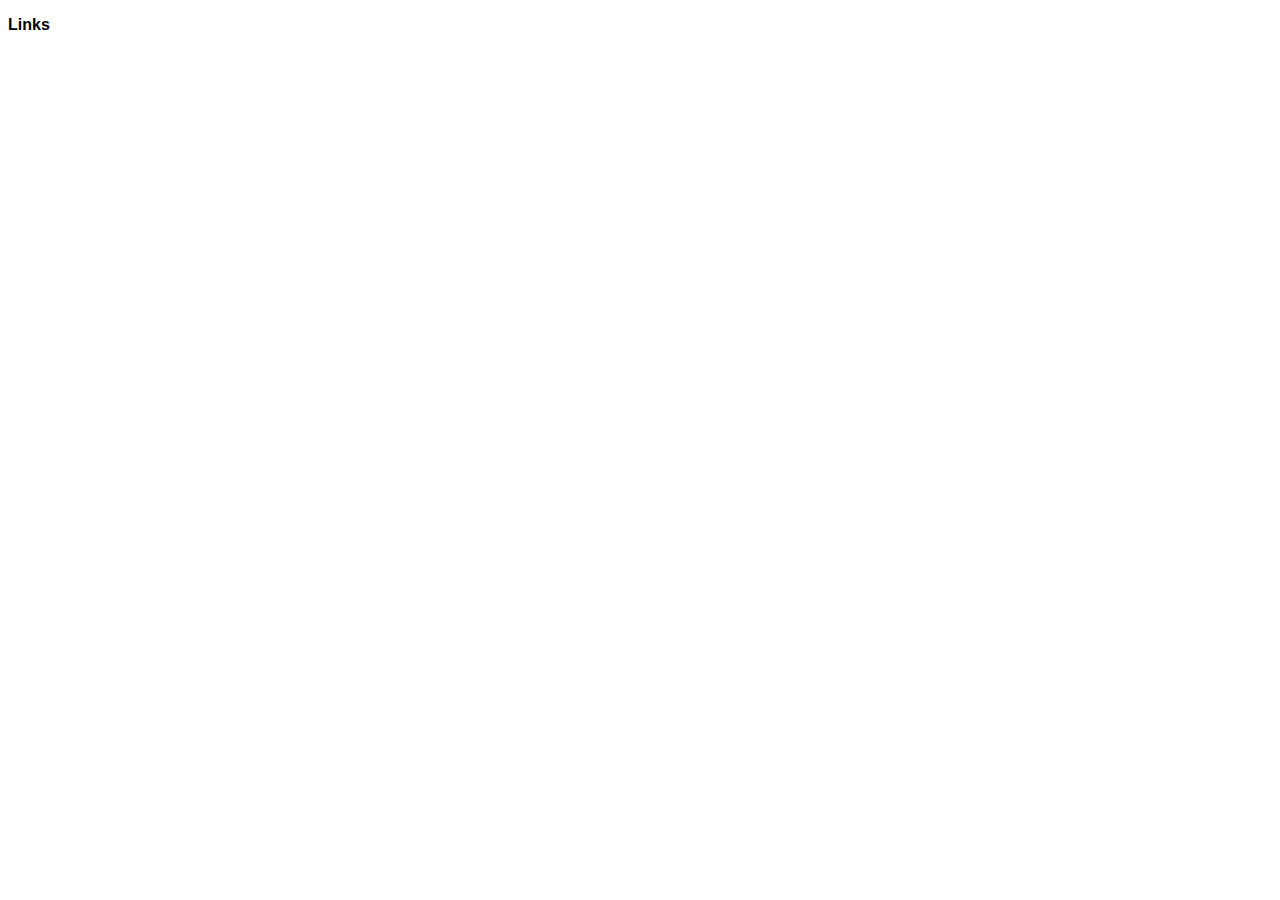
==== index.html @ 9d9eeea7 "Added Header" ====
<!doctype html>
<html>

    <head>
        <title> PLP Website </title>
        <link rel="stylesheet" href="index.css">
    </head>

    <body>
        <div id="header">
            <p> Links </p>
        </div>
    </body>
</html>
---- index.css ----
p {
    font-family: "Futura", "Arial", "Helvetica";
    font-size: 24;
    font-weight: bold;
}

#content {
    background-color: aquamarine;
    width: 100%;
    height: 5%;
    position: fixed;
    top: 0;
    margin-left: 0;
    margin-right: 0;

}
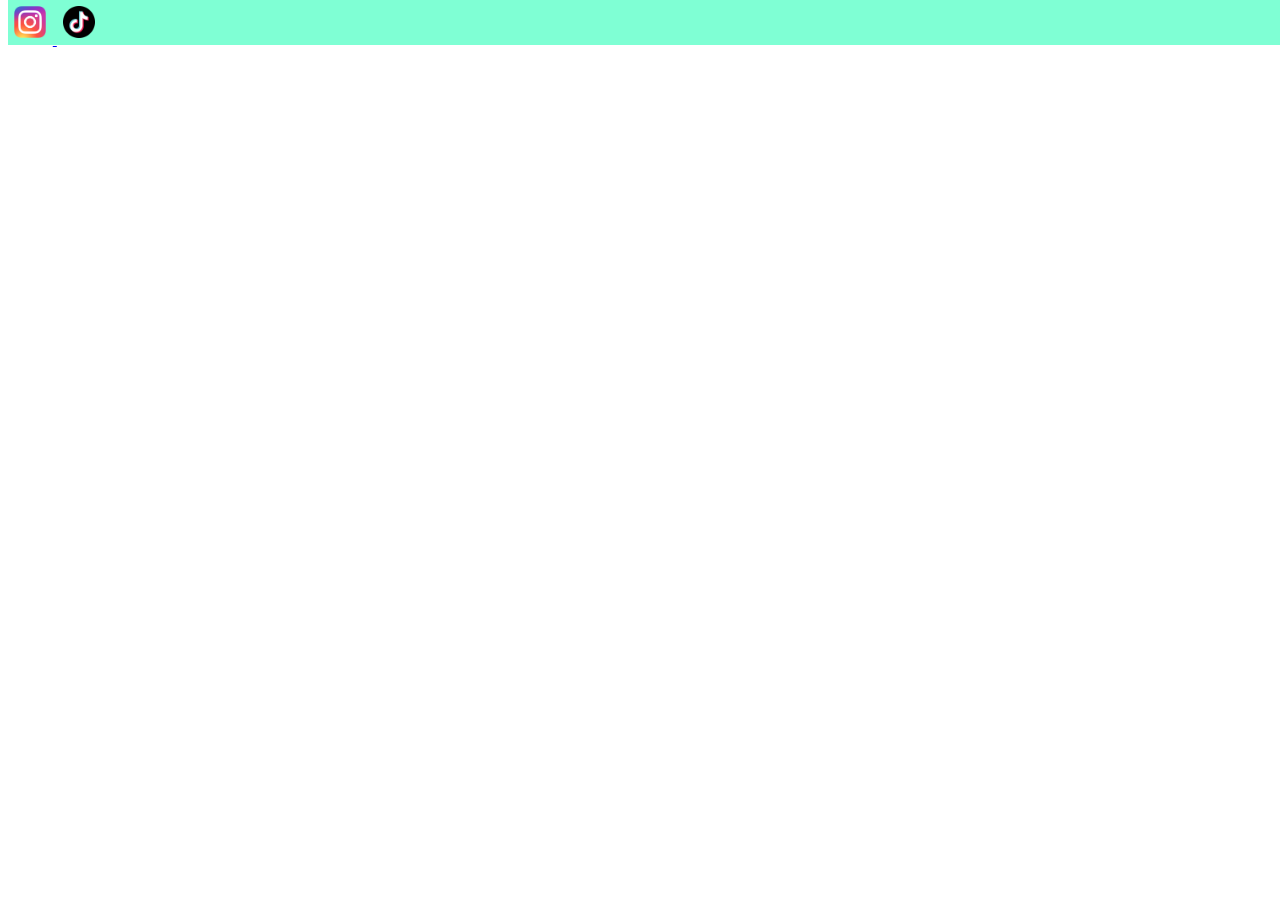
==== commit 08b92c4c: "Added TikTok and Instagram link images" ====
--- a/index.html
+++ b/index.html
@@ -8,7 +8,13 @@
 
     <body>
         <div id="header">
-            <p> Links </p>
+            <a href="https://instagram.com">
+                <img src="./assets/images/instagram.png" class="logo-link">
+            </a>
+
+            <a href="https://www.tiktok.com/en">
+                <img src="./assets/images/tiktok.png" class="logo-link">
+            </a>
         </div>
     </body>
 </html>
--- a/index.css
+++ b/index.css
@@ -4,7 +4,7 @@
     font-weight: bold;
 }
 
-#content {
+#header {
     background-color: aquamarine;
     width: 100%;
     height: 5%;
@@ -14,3 +14,9 @@
     margin-right: 0;
 
 }
+
+.logo-link {
+    width: 32px;
+    height: 32px;
+    margin: 0.5%;
+}
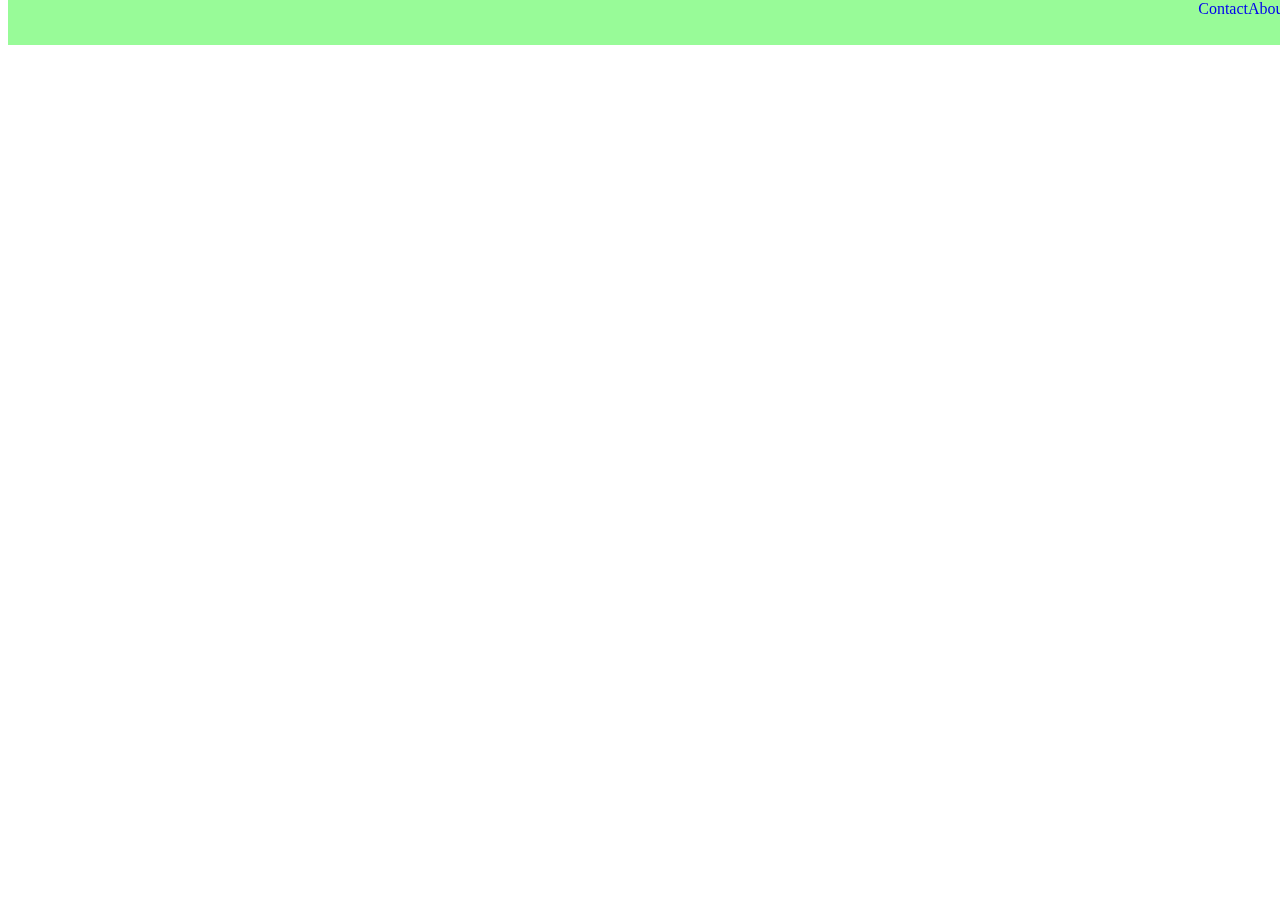
==== commit e2d7c4e1: "Still messing with favicons" ====
--- a/index.html
+++ b/index.html
@@ -3,17 +3,17 @@
 
     <head>
         <title> PLP Website </title>
-        <link rel="stylesheet" href="index.css">
+        <link rel="stylesheet" href="./style/index.css">
     </head>
 
     <body>
         <div id="header">
-            <a href="https://instagram.com">
-                <img src="./assets/images/instagram.png" class="logo-link">
+            <a href="/about">
+                <navlink>About</navlink>
             </a>
 
             <a href="https://www.tiktok.com/en">
-                <img src="./assets/images/tiktok.png" class="logo-link">
+                <navlink>Contact</navlink>
             </a>
         </div>
     </body>
--- a/style/index.css
+++ b/style/index.css
@@ -0,0 +1,34 @@
+p {
+    font-family: "Futura", "Arial", "Helvetica";
+    font-size: 24;
+    font-weight: bold;
+}
+
+#header {
+    background-color: palegreen;
+    width: 100%;
+    height: 5%;
+    position: fixed;
+    top: 0;
+    margin-left: 0;
+    margin-right: 0;
+
+}
+
+.logo-link {
+    width: 32px;
+    height: 32px;
+    margin: 0.5%;
+    float: right;
+}
+
+navlink {
+    float: right;
+    font: "Futura" 1em bold;
+}
+
+h1 {
+    font-family: "Futura";
+    font-size: 2em;
+    font-weight: bold;
+}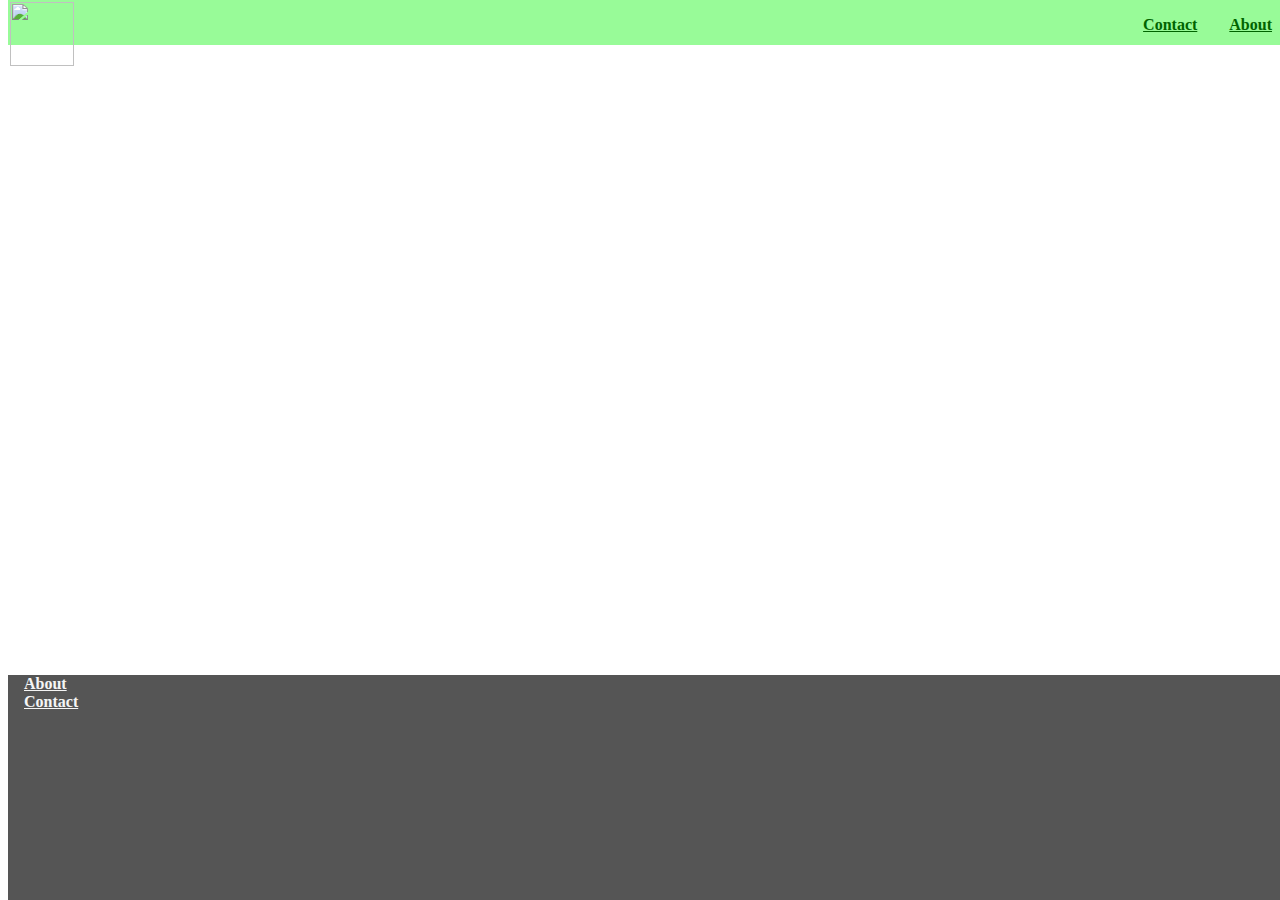
==== commit a21ca4af: "Fixing `git commit` and `git push` issues" ====
--- a/index.html
+++ b/index.html
@@ -8,13 +8,26 @@
 
     <body>
         <div id="header">
-            <a href="/about">
-                <navlink>About</navlink>
+            <a href="/index.html">
+            <img src="/assets/images/logo.png" id="header-logo"/>
+            </a>
+            <a href="/about/" class="header-navlink">
+                About
             </a>
 
-            <a href="https://www.tiktok.com/en">
-                <navlink>Contact</navlink>
+            <a href="/contact/" class="header-navlink">
+                Contact
             </a>
         </div>
+
+        <!-- Content -->
+
+        <div id="footer">
+            <a class="site-nav-link-footer" href="/about/">About</a>
+            <br>
+            <a class="site-nav-link-footer" href="/contact/">Contact</a>
+
+        </div>
+
     </body>
 </html>
--- a/style/index.css
+++ b/style/index.css
@@ -6,29 +6,88 @@
 
 #header {
     background-color: palegreen;
-    width: 100%;
-    height: 5%;
+    width: 100vw;
+    height: 5vh;
     position: fixed;
+    margin-left: 0;
     top: 0;
+}
+
+#footer {
+    width: 100vw;
+    height: 25vh;
+    background-color: #555;
+    position: fixed;
+    bottom: 0;
     margin-left: 0;
     margin-right: 0;
-
 }
 
 .logo-link {
     width: 32px;
     height: 32px;
     margin: 0.5%;
-    float: right;
 }
 
-navlink {
+.site-nav-link-footer {
+    color: whitesmoke;
+    font: 1em Futura;
+    font-weight: bold;
+    margin-left: 1em;
+    
+}
+
+.header-navlink {
     float: right;
-    font: "Futura" 1em bold;
+    font-family: "Futura";
+    font-weight: bold;
+    margin: 1em;
+}
+#header-logo {
+    width: 4em;
+    height: 4em;
+    position: fixed;
+    float: left;
+    padding: 0.1em;
+    
+}
+
+#about-heading {
+    clear: both;
+    position: fixed;
+    background-color: pink;
+    width: 100vw;
+    height: 10vh;
+        top: 5vh;
+
+    }
+
+#about-body {
+    background-color: #bbffbb;
+    position: fixed;
+    width: 100vw;
+    height: 20vh;
+    top: 15vh;
 }
 
 h1 {
-    font-family: "Futura";
-    font-size: 2em;
+    font: 3.5em Futura;
     font-weight: bold;
-}+    text-align: center;
+}
+
+a {
+    color: darkgreen;
+}
+
+a:visited {
+    color: seagreen;
+}
+
+a:hover {
+    color: lightseagreen;
+}
+
+a:active {
+    color: mediumseagreen;
+}
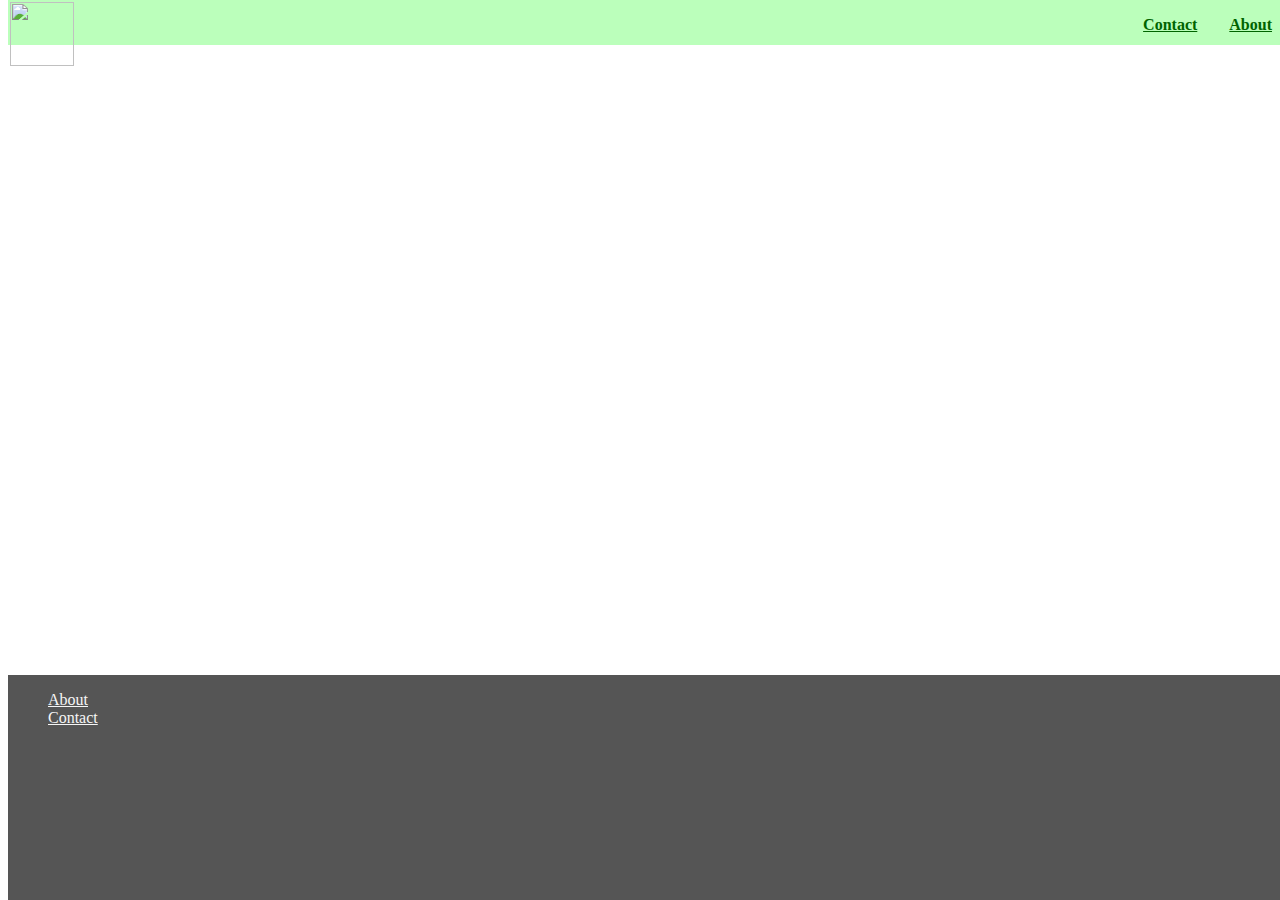
==== commit de40d4d2: "Started work on About and Contact Sections" ====
--- a/index.html
+++ b/index.html
@@ -23,10 +23,11 @@
         <!-- Content -->
 
         <div id="footer">
-            <a class="site-nav-link-footer" href="/about/">About</a>
-            <br>
-            <a class="site-nav-link-footer" href="/contact/">Contact</a>
-
+            <ul id="footer-insite-links">
+                <a class="site-nav-link-footer" href="/about/">About</a>
+                <br>
+                <a class="site-nav-link-footer" href="/contact/">Contact</a>
+            </ul>
         </div>
 
     </body>
--- a/style/index.css
+++ b/style/index.css
@@ -5,7 +5,7 @@
 }
 
 #header {
-    background-color: palegreen;
+    background-color: #bbffbb;
     width: 100vw;
     height: 5vh;
     position: fixed;
@@ -31,9 +31,7 @@
 
 .site-nav-link-footer {
     color: whitesmoke;
-    font: 1em Futura;
-    font-weight: bold;
-    margin-left: 1em;
+    font: 1em Futura bold;
     
 }
 
@@ -55,10 +53,10 @@
 #about-heading {
     clear: both;
     position: fixed;
-    background-color: pink;
+    background-color: #88ff88;
     width: 100vw;
     height: 10vh;
-        top: 5vh;
+    top: 5vh;
 
     }
 
@@ -70,9 +68,36 @@
     top: 15vh;
 }
 
+#contact-header {
+    background-color: #88ff88;
+/*    height: 10vh;*/
+    padding: 1em;
+}
+
+#contact-body {
+    background-color: #bbffbb;
+    position: fixed;
+    width: 100vw;
+    height: 95vh;
+    top: 5vh;
+}
+
+#contact-sect-div {
+    font: 1.25em Futura bold;
+    color: #050;
+}
+
+#footer-insite-links {
+/*    Just in case */
+}
+
 h1 {
     font: 3.5em Futura;
     font-weight: bold;
+    text-align: center;
+}
+h2 {
+    font: 2.5em Futura bold;
     text-align: center;
 }
 
@@ -91,3 +116,7 @@
 a:active {
     color: mediumseagreen;
 }
+
+a:visited.site-nav-link-footer {
+    color: lightgrey;
+}
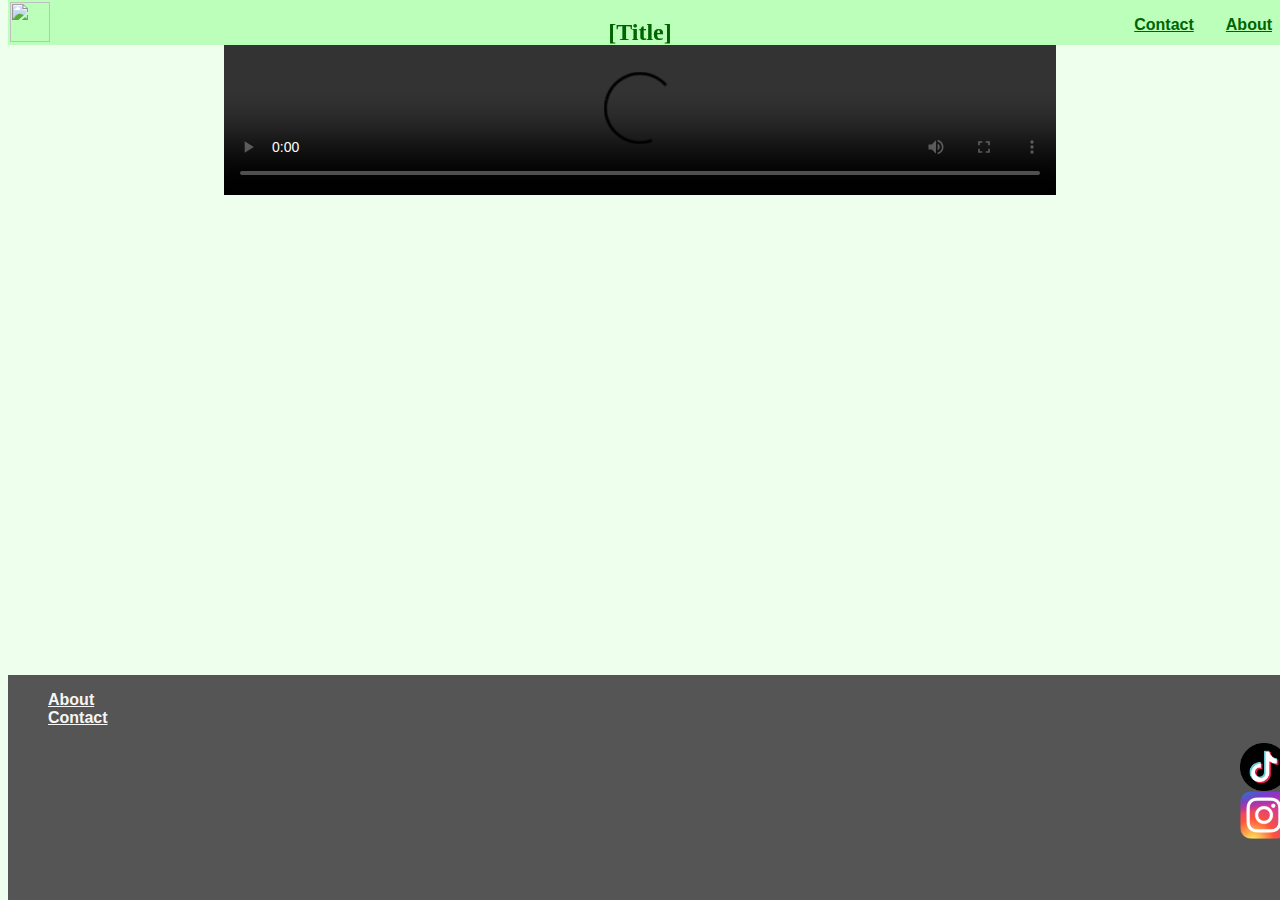
==== commit b7f5ab80: "images are hard" ====
--- a/index.html
+++ b/index.html
@@ -4,29 +4,43 @@
     <head>
         <title> PLP Website </title>
         <link rel="stylesheet" href="./style/index.css">
+
+
+        <script src="./scripts/index.js"></script>
+
+        
     </head>
 
-    <body>
+    <body onload="mobileRedirect();" id="main-body">
         <div id="header">
-            <a href="/index.html">
-            <img src="/assets/images/logo.png" id="header-logo"/>
+            <a href="./index.html">
+            <img src="./assets/images/logo.png" id="header-logo"/>
             </a>
-            <a href="/about/" class="header-navlink">
+            
+            <h4 id="title"> [Title] </h4>
+
+            <a href="./about/" class="header-navlink">
                 About
             </a>
 
-            <a href="/contact/" class="header-navlink">
+            <a href="./contact/" class="header-navlink">
                 Contact
             </a>
         </div>
 
-        <!-- Content -->
+        <video src="./assets/video/placeholder.mp4" controls id="main-video"> </video>
 
         <div id="footer">
             <ul id="footer-insite-links">
-                <a class="site-nav-link-footer" href="/about/">About</a>
-                <br>
-                <a class="site-nav-link-footer" href="/contact/">Contact</a>
+                <li style="list-style-type: none;"> <a class="site-nav-link-footer" href="./about/">About</a> </li>
+
+                <li style="list-style-type: none;"> <a class="site-nav-link-footer" href="./contact/">Contact</a> </li>
+            </ul>
+            <ul>
+                
+                <li class="sm-link"> <a  href="https://tiktok.com"> <img class="sm-image" src="./assets/images/tiktok.png"> </a> </li> 
+                <div style="height: 3em;"></div>
+                <li class="sm-link" > <a  href="https://instagram.com"> <img class="sm-image" src="./assets/images/instagram.png"> </a> </li> 
             </ul>
         </div>
 
--- a/style/index.css
+++ b/style/index.css
@@ -4,10 +4,23 @@
     font-weight: bold;
 }
 
+#main-video {
+    position: fixed;
+    width: 65vw;
+    left: 50%;
+    top: 5%;
+    height: auto;
+    transform: translate(-50%);
+}
+
+#main-body {
+    background-color: #eeffee;
+}
+
 #header {
     background-color: #bbffbb;
     width: 100vw;
-    height: 5vh;
+    height: 5%;
     position: fixed;
     margin-left: 0;
     top: 0;
@@ -15,7 +28,7 @@
 
 #footer {
     width: 100vw;
-    height: 25vh;
+    height: 25%;
     background-color: #555;
     position: fixed;
     bottom: 0;
@@ -31,19 +44,34 @@
 
 .site-nav-link-footer {
     color: whitesmoke;
-    font: 1em Futura bold;
+    font: 1em Futura;
+    font-family: "Futura", "Arial", "Helvetica";
+    font-weight: bold;
     
 }
 
 .header-navlink {
     float: right;
-    font-family: "Futura";
+    font-family: "Futura", "Arial", "Helvetica";
     font-weight: bold;
     margin: 1em;
 }
+
+.sm-link {
+    float: right;
+    list-style-type: none;
+}
+
+.sm-image {
+    float: right;
+    transform: translate(0, 0, 0, 1%);
+    height: 3em;
+    width: 3em;
+}
+
 #header-logo {
-    width: 4em;
-    height: 4em;
+    width: 2.5em;
+    height: 2.5em;
     position: fixed;
     float: left;
     padding: 0.1em;
@@ -55,8 +83,8 @@
     position: fixed;
     background-color: #88ff88;
     width: 100vw;
-    height: 10vh;
-    top: 5vh;
+    height: 10%;
+        top: 5%;
 
     }
 
@@ -64,13 +92,12 @@
     background-color: #bbffbb;
     position: fixed;
     width: 100vw;
-    height: 20vh;
-    top: 15vh;
+    height: 20%;
+    top: 15%;
 }
 
 #contact-header {
     background-color: #88ff88;
-/*    height: 10vh;*/
     padding: 1em;
 }
 
@@ -84,25 +111,34 @@
 
 #contact-sect-div {
     font: 1.25em Futura bold;
+    font-family: "Futura", "Arial", "Helvetica";
     color: #050;
-}
-
-#footer-insite-links {
-/*    Just in case */
 }
 
 h1 {
     font: 3.5em Futura;
+    font-family: "Futura", "Arial", "Helvetica";
     font-weight: bold;
     text-align: center;
 }
 h2 {
-    font: 2.5em Futura bold;
+    font: 2.5em Futura;
+    font-family: "Futura", "Arial", "Helvetica";
+    font-weight: bold;
     text-align: center;
 }
 
 a {
     color: darkgreen;
+}
+
+#title {
+    position: fixed;
+    color: darkgreen;
+    left: 50%;
+    transform: translate(-50%, -50%);
+    font: 1.5em Futura;
+    font-weight: bold;
 }
 
 a:visited {
@@ -120,3 +156,8 @@
 a:visited.site-nav-link-footer {
     color: lightgrey;
 }
+
+button {
+    position: fixed;
+    top: 300px;
+}
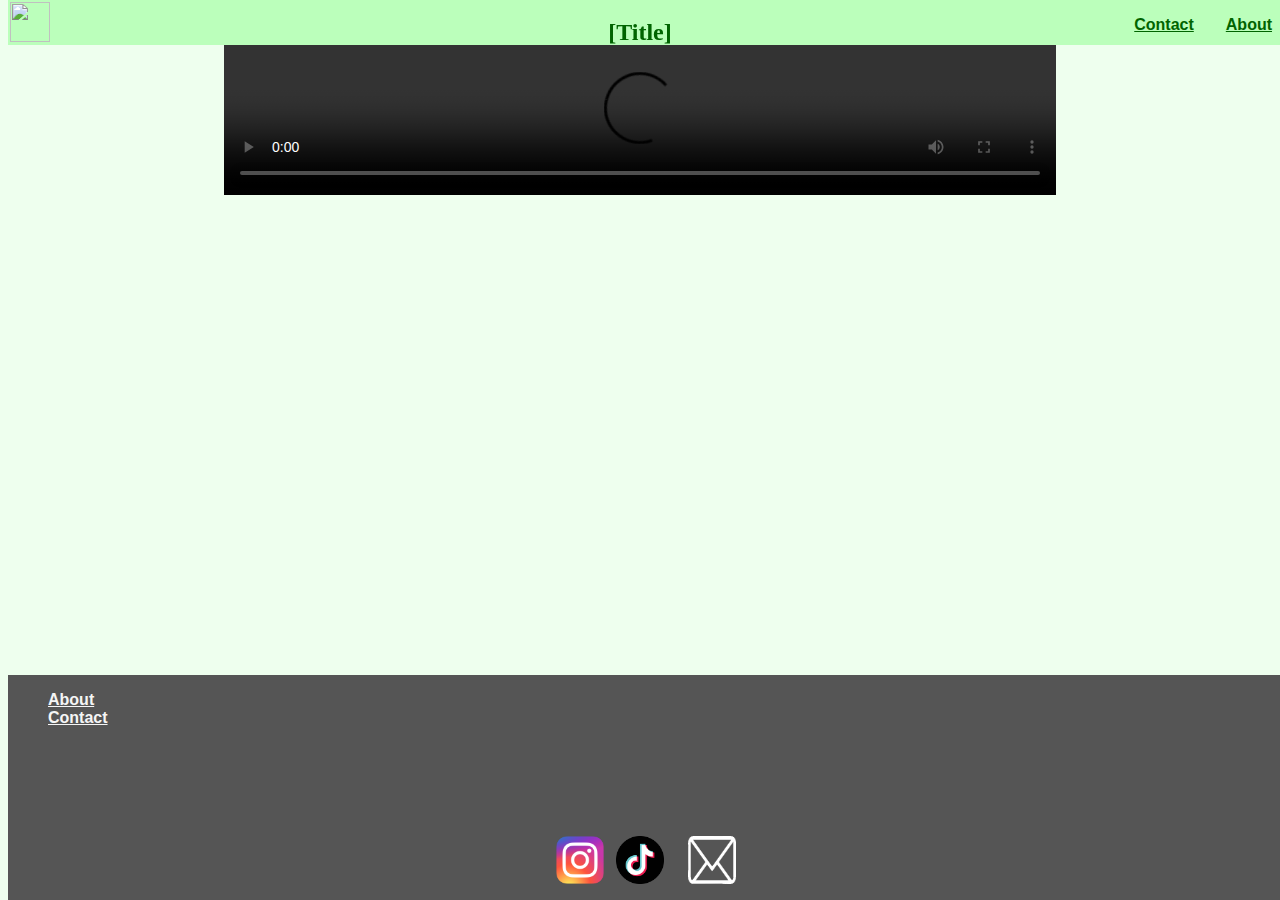
==== commit eebd475f: "Added a mailto link and other social media icons" ====
--- a/index.html
+++ b/index.html
@@ -38,9 +38,9 @@
             </ul>
             <ul>
                 
-                <li class="sm-link"> <a  href="https://tiktok.com"> <img class="sm-image" src="./assets/images/tiktok.png"> </a> </li> 
-                <div style="height: 3em;"></div>
-                <li class="sm-link" > <a  href="https://instagram.com"> <img class="sm-image" src="./assets/images/instagram.png"> </a> </li> 
+                <li class="sm-link"> <a href="https://tiktok.com"> <img class="sm-image" id="link-tiktok" src="./assets/images/tiktok.png"> </a> </li> 
+                <li class="sm-link"> <a href="https://instagram.com"> <img class="sm-image" id="link-insta" src="./assets/images/instagram.png"> </a> </li> 
+                <li class="sm-link"> <a href="mailto:us@example.com"> <img class="sm-image" id="link-email" src="./assets/images/email.png"> </a> </li> 
             </ul>
         </div>
 
--- a/style/index.css
+++ b/style/index.css
@@ -58,13 +58,25 @@
 }
 
 .sm-link {
-    float: right;
     list-style-type: none;
 }
 
+#link-tiktok {
+    transform: translate(-50%);
+}
+
+#link-insta {
+    transform: translate(-175%);
+}
+
+#link-email {
+    transform: translate(100%);
+}
+
 .sm-image {
-    float: right;
-    transform: translate(0, 0, 0, 1%);
+    position: fixed;
+    bottom: 1em;
+    left: 50%;
     height: 3em;
     width: 3em;
 }
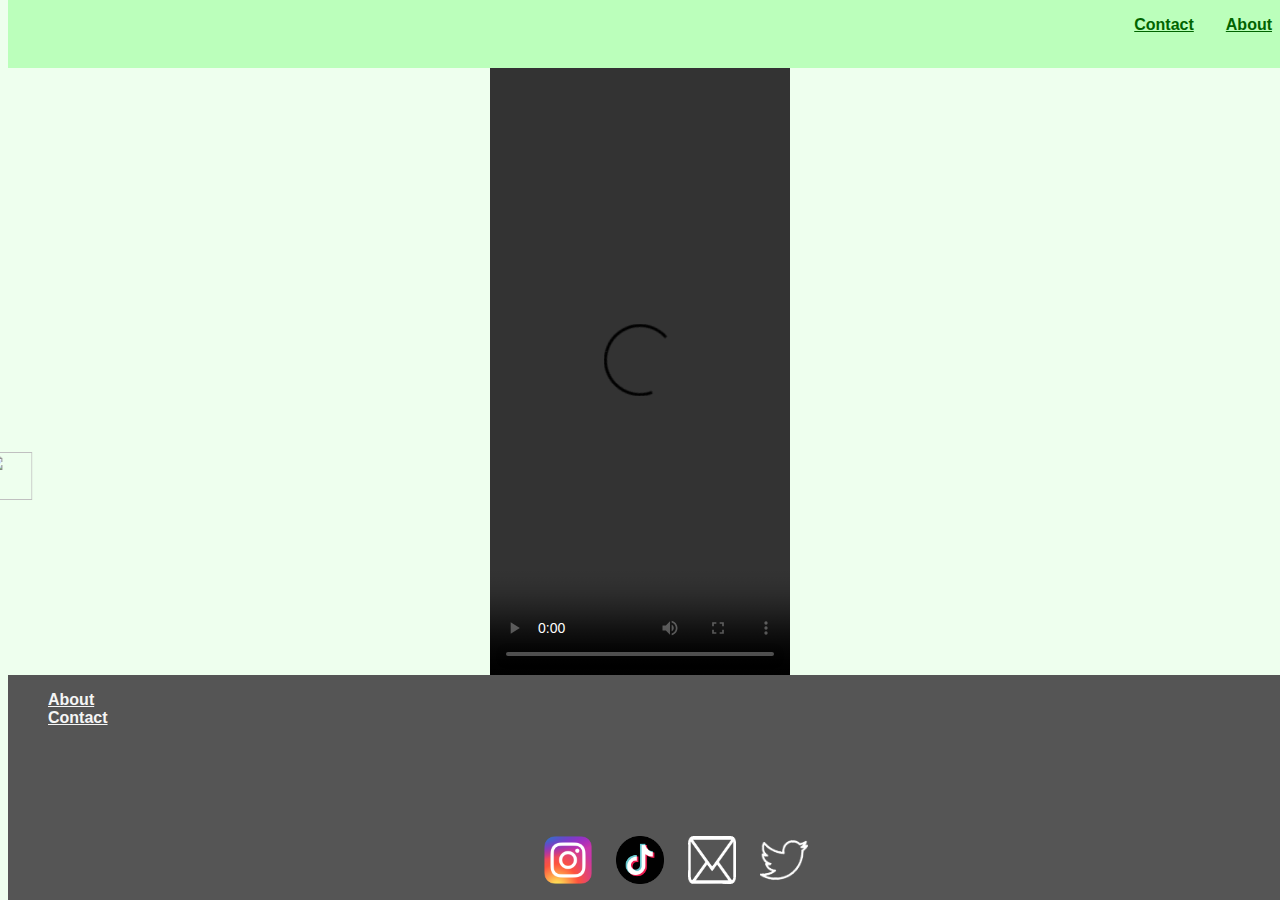
==== commit 70bf6de6: "added a TITLE (finally)" ====
--- a/index.html
+++ b/index.html
@@ -2,7 +2,7 @@
 <html>
 
     <head>
-        <title> PLP Website </title>
+        <title> Clear the Sky </title>
         <link rel="stylesheet" href="./style/index.css">
 
 
@@ -17,7 +17,7 @@
             <img src="./assets/images/logo.png" id="header-logo"/>
             </a>
             
-            <h4 id="title"> [Title] </h4>
+            <h4 id="title"> Clear the Sky </h4>
 
             <a href="./about/" class="header-navlink">
                 About
@@ -39,8 +39,9 @@
             <ul>
                 
                 <li class="sm-link"> <a href="https://tiktok.com"> <img class="sm-image" id="link-tiktok" src="./assets/images/tiktok.png"> </a> </li> 
-                <li class="sm-link"> <a href="https://instagram.com"> <img class="sm-image" id="link-insta" src="./assets/images/instagram.png"> </a> </li> 
-                <li class="sm-link"> <a href="mailto:us@example.com"> <img class="sm-image" id="link-email" src="./assets/images/email.png"> </a> </li> 
+                <li class="sm-link"> <a href="https://www.instagram.com/cleartheskyfilm/"> <img class="sm-image" id="link-insta" src="./assets/images/instagram.png"> </a> </li>
+                <li class="sm-link"> <a href="https://twitter.com/cleartheskyfilm"> <img class="sm-image" id="link-twitter" src="./assets/images/twitter.png"> </a> </li> 
+                <li class="sm-link"> <a href="mailto:cleartheskyfilm@gmail.com"> <img class="sm-image" id="link-email" src="./assets/images/email.png"> </a> </li> 
             </ul>
         </div>
 
--- a/style/index.css
+++ b/style/index.css
@@ -6,10 +6,10 @@
 
 #main-video {
     position: fixed;
-    width: 65vw;
+    height: 67.5vh;
+    width: auto;
     left: 50%;
-    top: 5%;
-    height: auto;
+    top: 7.5%;
     transform: translate(-50%);
 }
 
@@ -20,7 +20,7 @@
 #header {
     background-color: #bbffbb;
     width: 100vw;
-    height: 5%;
+    height: 7.5%;
     position: fixed;
     margin-left: 0;
     top: 0;
@@ -47,7 +47,7 @@
     font: 1em Futura;
     font-family: "Futura", "Arial", "Helvetica";
     font-weight: bold;
-    
+
 }
 
 .header-navlink {
@@ -66,11 +66,15 @@
 }
 
 #link-insta {
-    transform: translate(-175%);
+    transform: translate(-200%);
 }
 
 #link-email {
     transform: translate(100%);
+}
+
+#link-twitter {
+    transform: translate(250%);
 }
 
 .sm-image {
@@ -82,43 +86,28 @@
 }
 
 #header-logo {
-    width: 2.5em;
-    height: 2.5em;
+    width: 3em;
+    height: 3em;
     position: fixed;
     float: left;
+    top: 50%;
+    transform: translate(-50%);
     padding: 0.1em;
-    
+
 }
 
-#about-heading {
-    clear: both;
-    position: fixed;
+.page-header {
     background-color: #88ff88;
-    width: 100vw;
-    height: 10%;
-        top: 5%;
+    padding: 1em;
 
-    }
-
-#about-body {
-    background-color: #bbffbb;
-    position: fixed;
-    width: 100vw;
-    height: 20%;
-    top: 15%;
 }
 
-#contact-header {
-    background-color: #88ff88;
-    padding: 1em;
-}
-
-#contact-body {
+.page-body {
     background-color: #bbffbb;
     position: fixed;
     width: 100vw;
     height: 95vh;
-    top: 5vh;
+    top: 7.5%;
 }
 
 #contact-sect-div {
@@ -148,6 +137,7 @@
     position: fixed;
     color: darkgreen;
     left: 50%;
+    top: 50%;
     transform: translate(-50%, -50%);
     font: 1.5em Futura;
     font-weight: bold;
